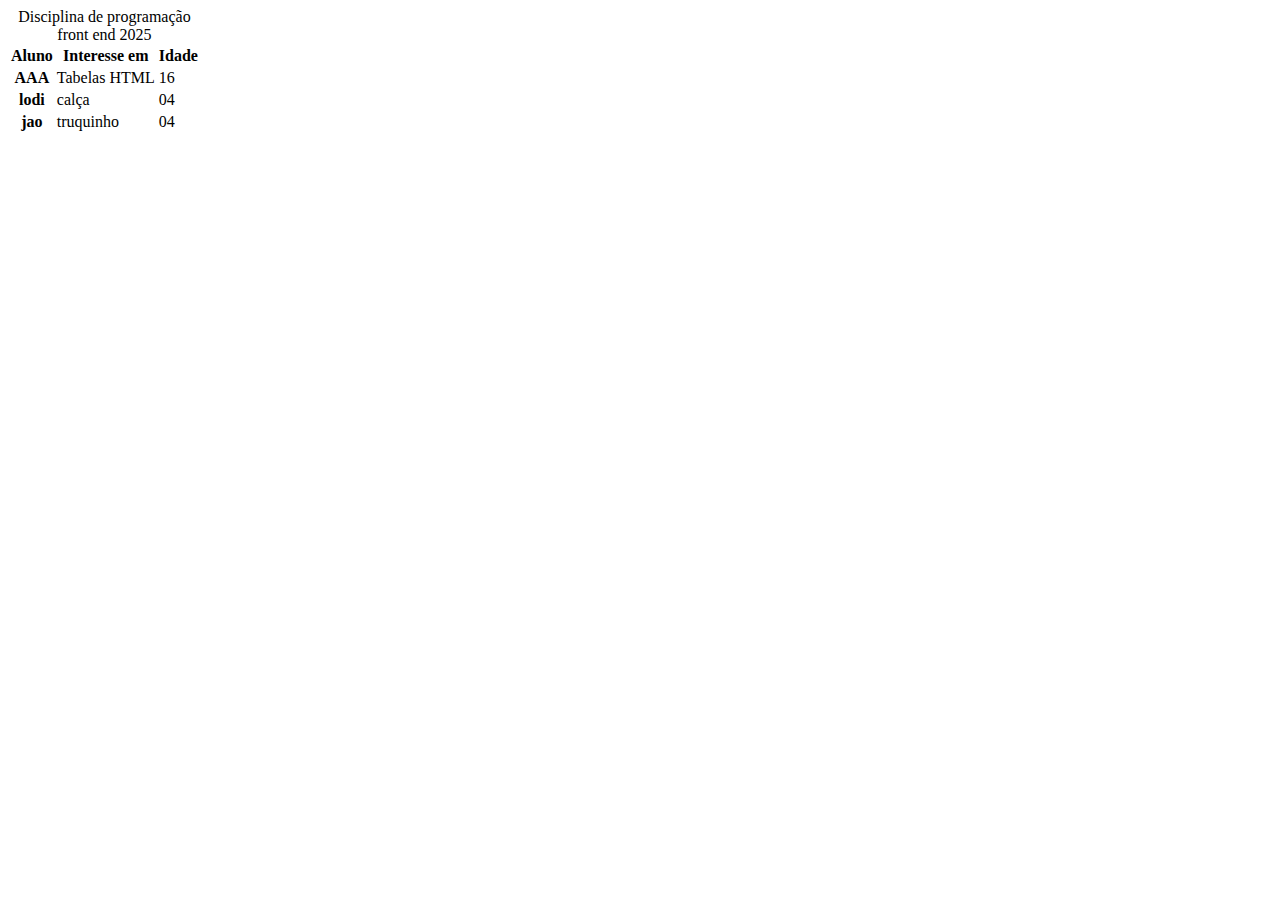
==== tabela/index.html @ 8b3ca829 "complementando" ====
<!DOCTYPE html>
<html lang="pt-BR">
<head>
    <meta charset="UTF-8">
    <meta name="viewport" content="width=device-width, initial-scale=1.0">
    <title>Exemplo Tabelas</title>
</head>
<body>
   <table>
    <caption>
        Disciplina de programação front end 2025
    </caption>
    <thead>
        <tr>
            <th>Aluno</th>
            <th>Interesse em</th>
            <th>Idade</th>
        </tr>
    </thead>
    <tbody>
        <tr>
            <th>AAA</th>
            <td> Tabelas HTML</td>
            <td>16</td>
        </tr>
        <tr>
            <th>lodi</th>
            <td>calça</td>
            <td>04</td>
        </tr>
        <tr>
            <th>jao</th>
            <td>truquinho</td>
            <td>04</td>
        </tr>
    </tbody>
   </table> 
</body>
</html>
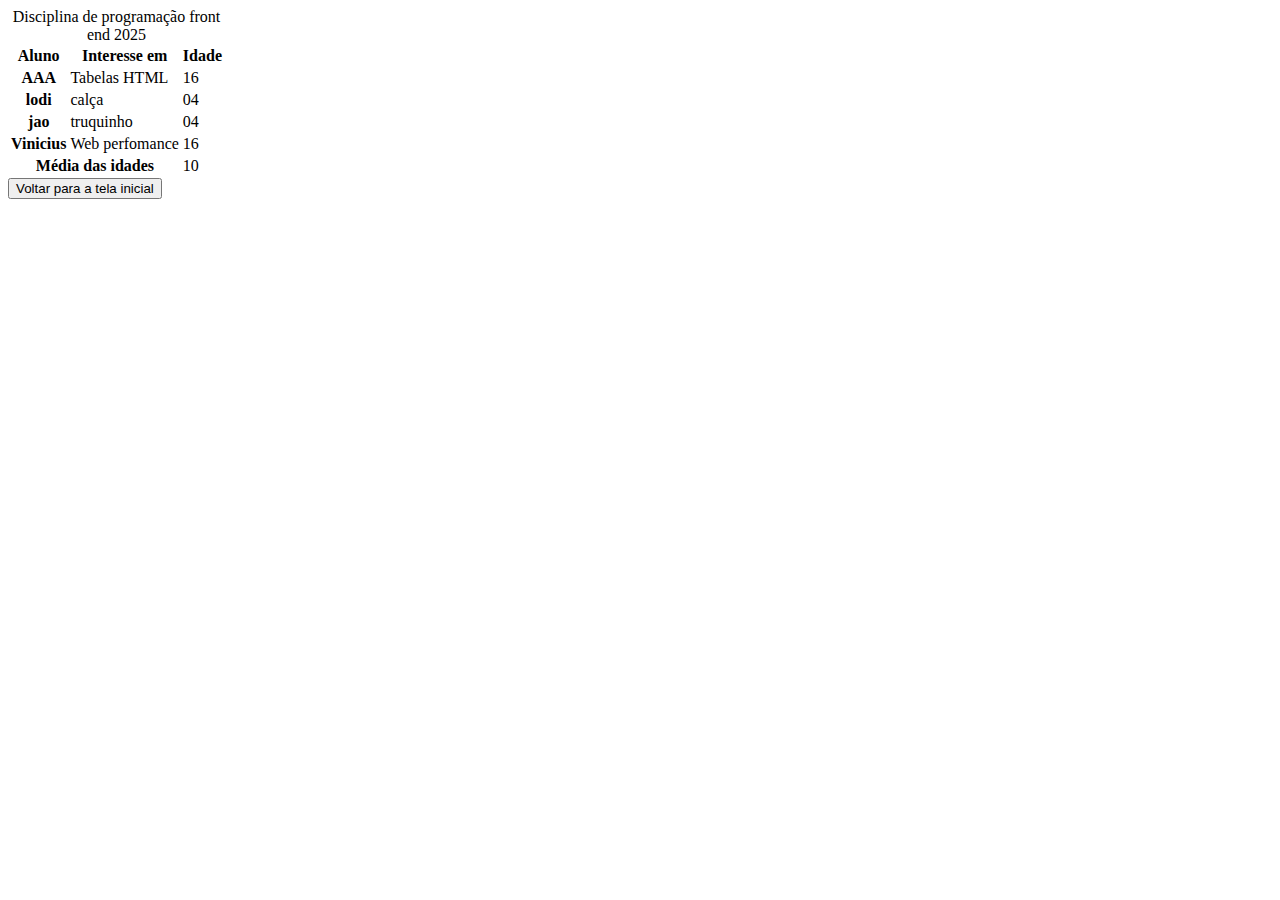
==== commit 5f058204: "complementando" ====
--- a/tabela/index.html
+++ b/tabela/index.html
@@ -24,6 +24,7 @@
             <td>16</td>
         </tr>
         <tr>
+
             <th>lodi</th>
             <td>calça</td>
             <td>04</td>
@@ -33,7 +34,21 @@
             <td>truquinho</td>
             <td>04</td>
         </tr>
+        <tr>
+            <th>Vinicius</th>
+            <td>Web perfomance</td>
+            <td>16</td>
+        </tr>
     </tbody>
-   </table> 
+    <tfoot>
+        <tr>
+            <th colspan="2">Média das idades</th>
+            <td>10</td>
+        </tr>
+    </tfoot>
+   </table>
+   
+   <a href="../index.html"><button>Voltar para a tela inicial</button></a>
+   
 </body>
 </html>